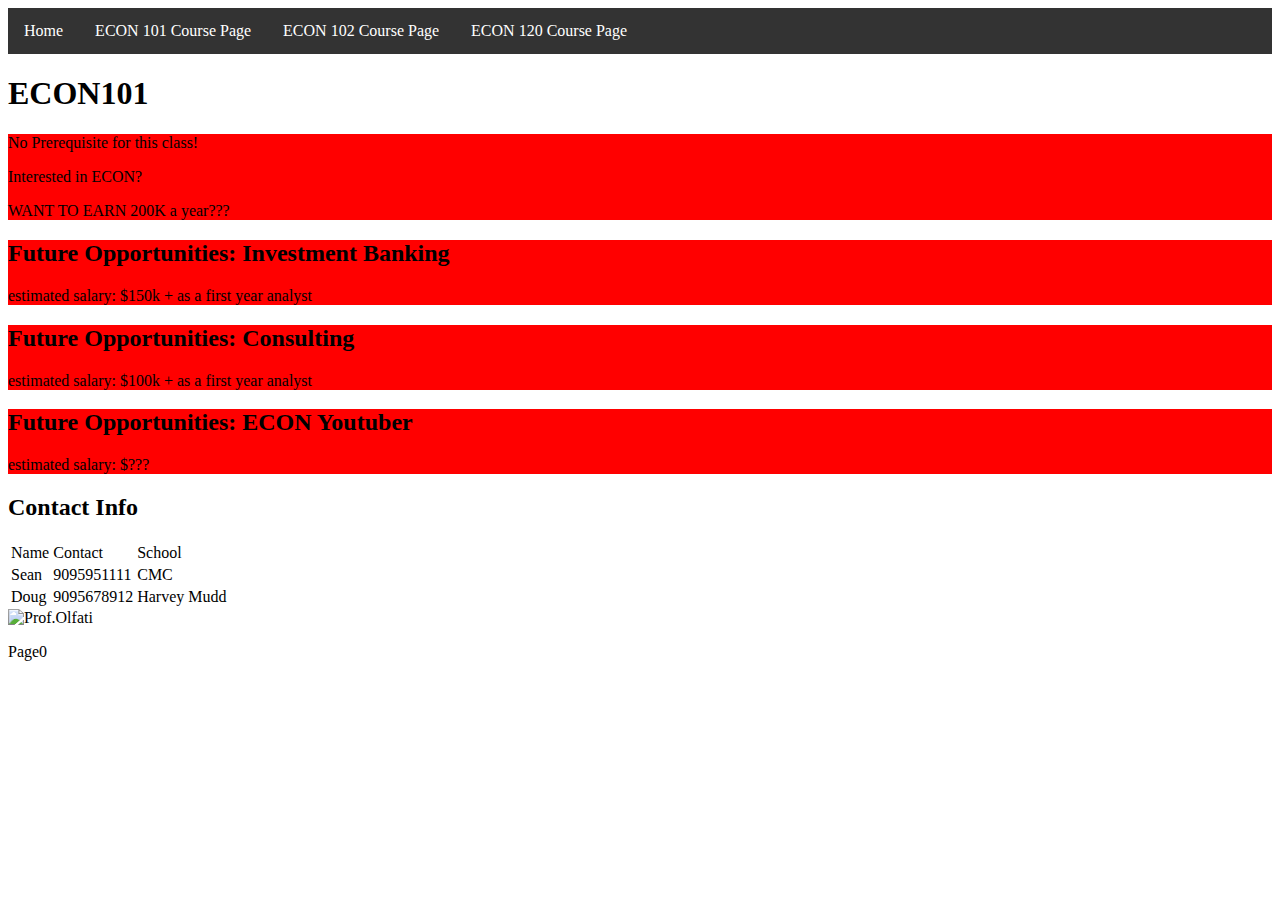
==== ECON101.html @ ae2eea89 "e" ====
<!DOCTYPE html>
<html lang="en">
    <head> 
        <title>
            ECON101
        </title>

        <meta name="description" content="ECON 101 provides a comprehensive learning of Microeconomics">
        
        <link rel="stylesheet" href="style.css">
        
    </head>

    <body>
        <!-- -->
        
        

        <ul class="menu"> 
            <li><a href="index.html">Home</a></li>
            <li><a href="ECON101.html">ECON 101 Course Page</a></li>
            <li><a href="ECON102.html">ECON 102 Course Page</a></li>
            <li><a href="ECON120.html"> ECON 120 Course Page</a></li>

        </ul>

        <h1> ECON101</h1>

        <div>
            <p> No Prerequisite for this class!</p>
            <p> Interested in ECON? </p>
            <p> WANT TO EARN 200K a year???</p>
        </div>

        <div>
            <h2>Future Opportunities: Investment Banking</h2>
            <p>estimated salary: $150k + as a first year analyst</p>
        </div>

        <div>
            <h2>Future Opportunities: Consulting</h2>
            <p>estimated salary: $100k + as a first year analyst</p>
        </div>

        <div>
            <h2>Future Opportunities: ECON Youtuber</h2>
            <p>estimated salary: <span style="background-color: red">$??? </span></p>
        </div>

        

        <h2> Contact Info </h2>
        <table>
            <tr>
                <td>Name</td>
                <td>Contact</td>
                <td>School</td>
            </tr>
            <tr>
                <td>Sean</td>
                <td>9095951111</td>
                <td>CMC</td>
            </tr>
            <tr>
                <td>Doug</td>
                <td>9095678912</td>
                <td>Harvey Mudd</td>
            </tr>

        </table>


        <img src="https://www.cmc.edu/sites/default/files/styles/crop_3_4/public/pictures/2024-07/B1A20070-623F-43E8-9CAF-1473217FE06C.jpg?h=e47997f9&itok=selo6mjS" alt="Prof.Olfati">
            

        <p id="Page">Page0</p>

    </body>
</html>
---- style.css ----
table:hover {
    background-color: brown;
}

h1.webpage-title {
    color: navy;
}

#page {
    color: aqua;
}

a {
    color: pink;
}


@media screen and (max-width: 600px) {
    .topnav a {
        float: none;
        width: 100%;
    }
}

div {
    background-color: red;

}




ul.menu {
    list-style-type: none;
    margin: 0;
    padding: 0;
    overflow: hidden;
    background-color: #333;
  }
  
  ul.menu li {
    float: left;
  }
  
  ul.menu li a {
    display: block;
    color: white;
    text-align: center;
    padding: 14px 16px;
    text-decoration: none;
  }
  
  /* Change the link color to #111 (black) on hover */
  li a:hover {
    background-color: #111;
  }
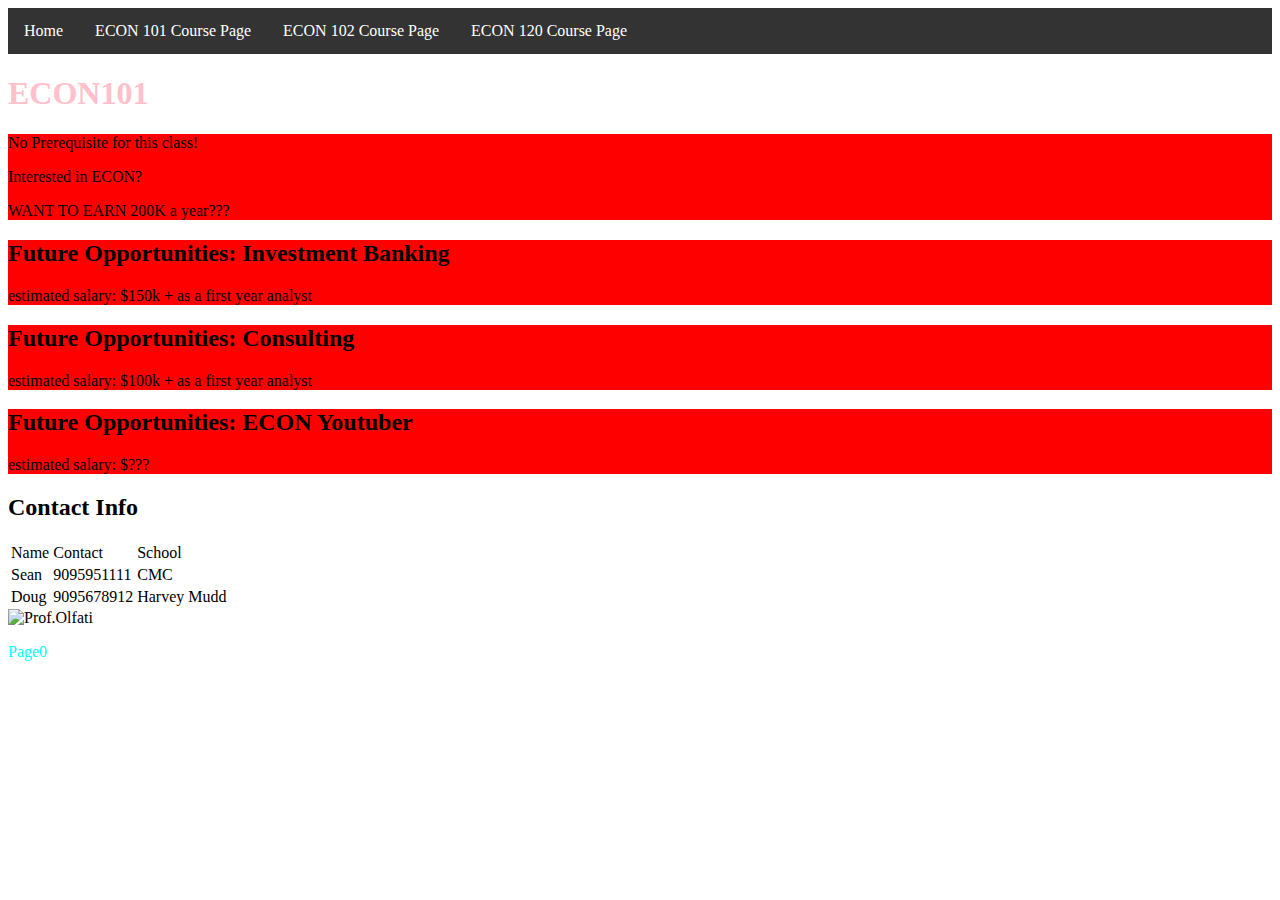
==== commit 0217d92c: "e" ====
--- a/ECON101.html
+++ b/ECON101.html
@@ -74,6 +74,6 @@
             
 
         <p id="Page">Page0</p>
-
+        
     </body>
 </html>
--- a/style.css
+++ b/style.css
@@ -4,11 +4,11 @@
     background-color: brown;
 }
 
-h1.webpage-title {
-    color: navy;
+h1 {
+    color: pink;
 }
 
-#page {
+#Page {
     color: aqua;
 }
 
@@ -18,9 +18,8 @@
 
 
 @media screen and (max-width: 600px) {
-    .topnav a {
-        float: none;
-        width: 100%;
+    body{
+        background-color: lightgreen;
     }
 }
 
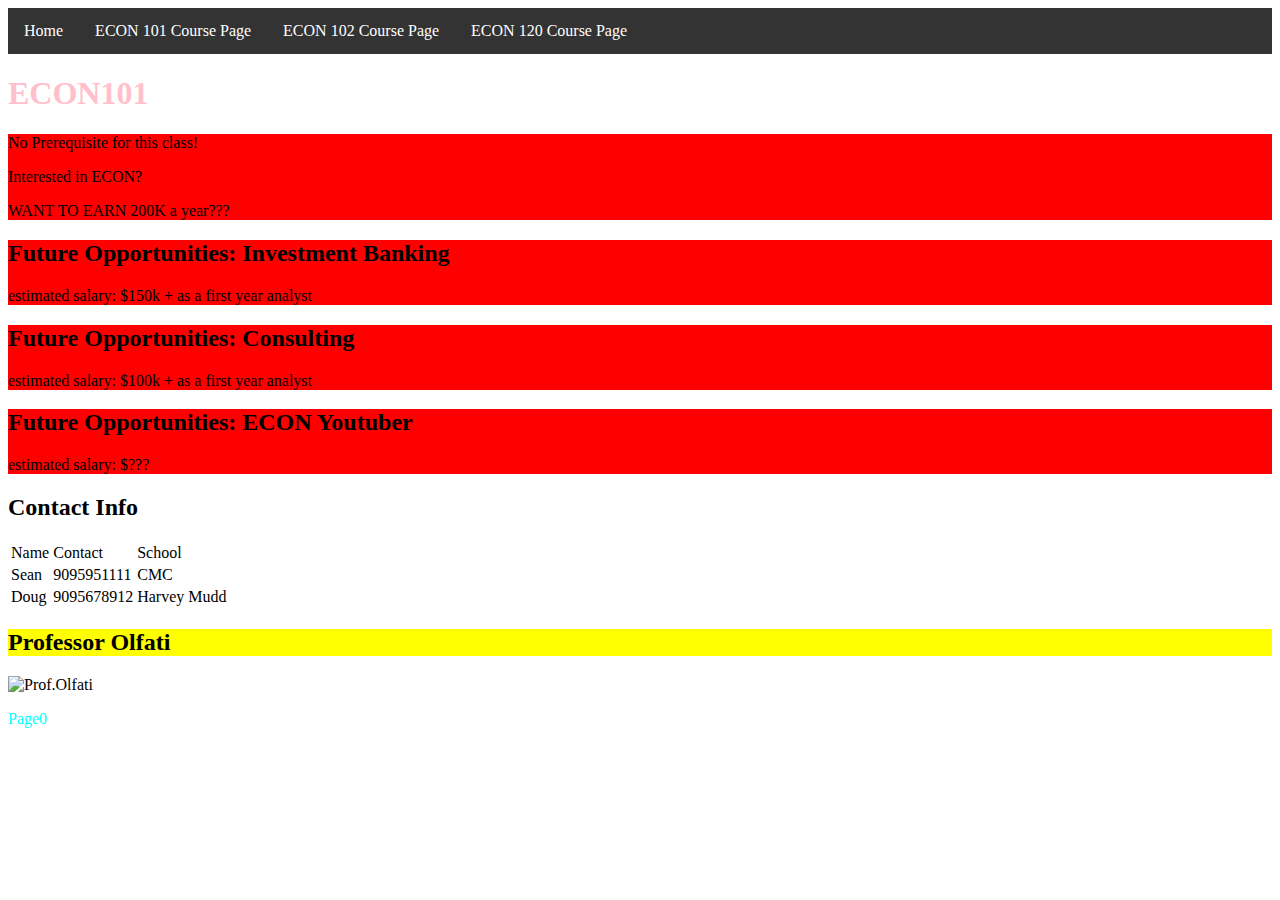
==== commit bf5b36e7: "e" ====
--- a/ECON101.html
+++ b/ECON101.html
@@ -1,6 +1,17 @@
 <!DOCTYPE html>
 <html lang="en">
     <head> 
+
+        <!-- Google tag (gtag.js) -->
+<script async src="https://www.googletagmanager.com/gtag/js?id=G-3R4GNNH2TG"></script>
+<script>
+  window.dataLayer = window.dataLayer || [];
+  function gtag(){dataLayer.push(arguments);}
+  gtag('js', new Date());
+
+  gtag('config', 'G-3R4GNNH2TG');
+</script>
+
         <title>
             ECON101
         </title>
@@ -24,15 +35,15 @@
 
         </ul>
 
-        <h1> ECON101</h1>
+        <h1 class="webpage-title"> ECON101</h1>
 
-        <div>
+        <div class="Prerequisite">
             <p> No Prerequisite for this class!</p>
             <p> Interested in ECON? </p>
             <p> WANT TO EARN 200K a year???</p>
         </div>
 
-        <div>
+        <div class="jobs">
             <h2>Future Opportunities: Investment Banking</h2>
             <p>estimated salary: $150k + as a first year analyst</p>
         </div>
@@ -69,11 +80,11 @@
 
         </table>
 
-
+        <h2 class="professor-name"> Professor Olfati </h2>
         <img src="https://www.cmc.edu/sites/default/files/styles/crop_3_4/public/pictures/2024-07/B1A20070-623F-43E8-9CAF-1473217FE06C.jpg?h=e47997f9&itok=selo6mjS" alt="Prof.Olfati">
             
 
         <p id="Page">Page0</p>
-        
+
     </body>
 </html>
--- a/style.css
+++ b/style.css
@@ -4,8 +4,12 @@
     background-color: brown;
 }
 
-h1 {
+h1.webpage-title {
     color: pink;
+}
+
+h2.professor-name {
+    background-color: yellow;
 }
 
 #Page {
@@ -25,7 +29,6 @@
 
 div {
     background-color: red;
-
 }
 
 
